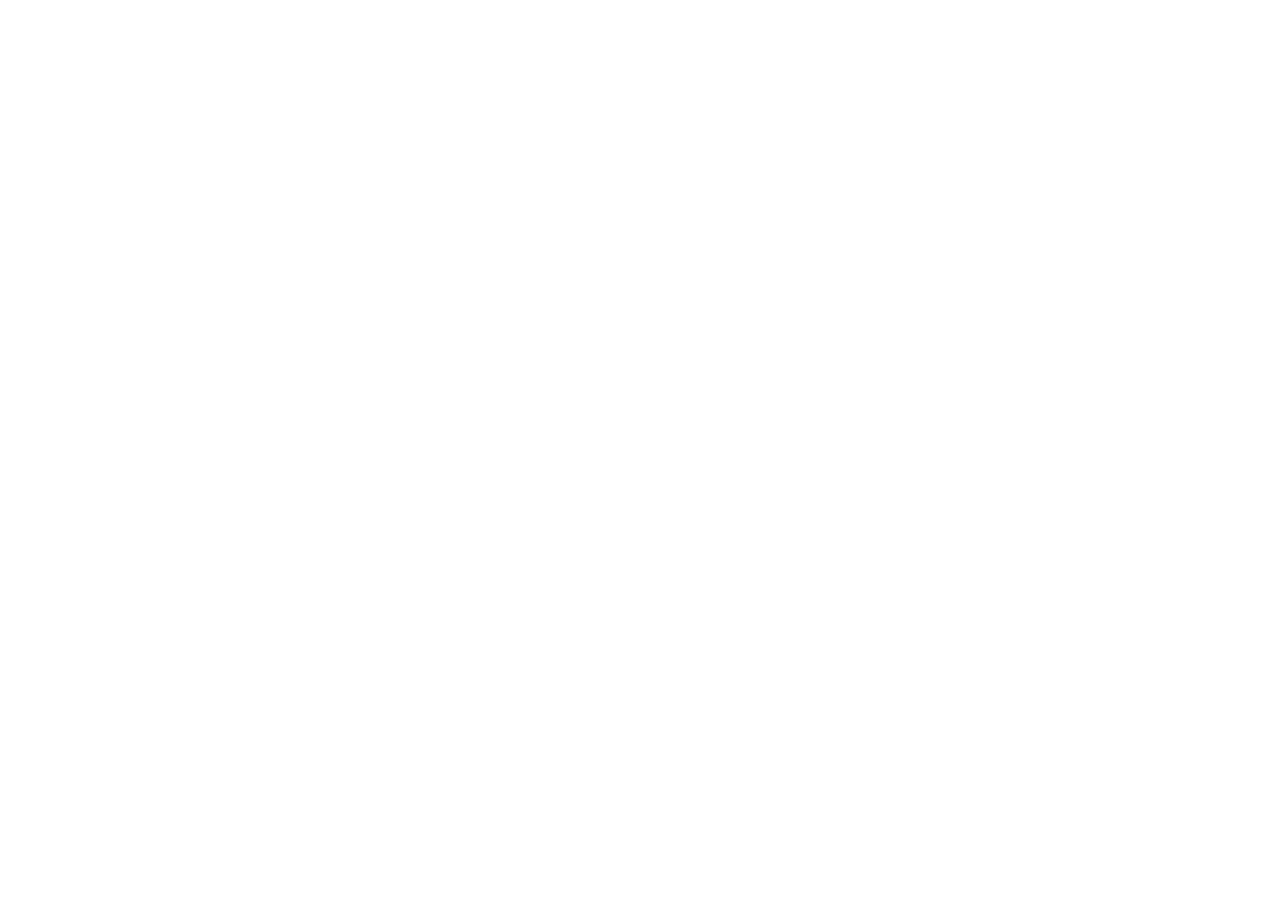
==== game-page.html @ 12ea32f1 "third commit" ====
<!DOCTYPE html>
<html lang="en">
<head>
    <meta charset="UTF-8">
    <meta name="viewport" content="width=device-width, initial-scale=1.0">
    <title>Playing MINISWEEPER</title>
    <link rel="stylesheet" href="game-page-style-sheet.css">
</head>
<body>
    <script src="game-script.js"></script>
</body>
</html>
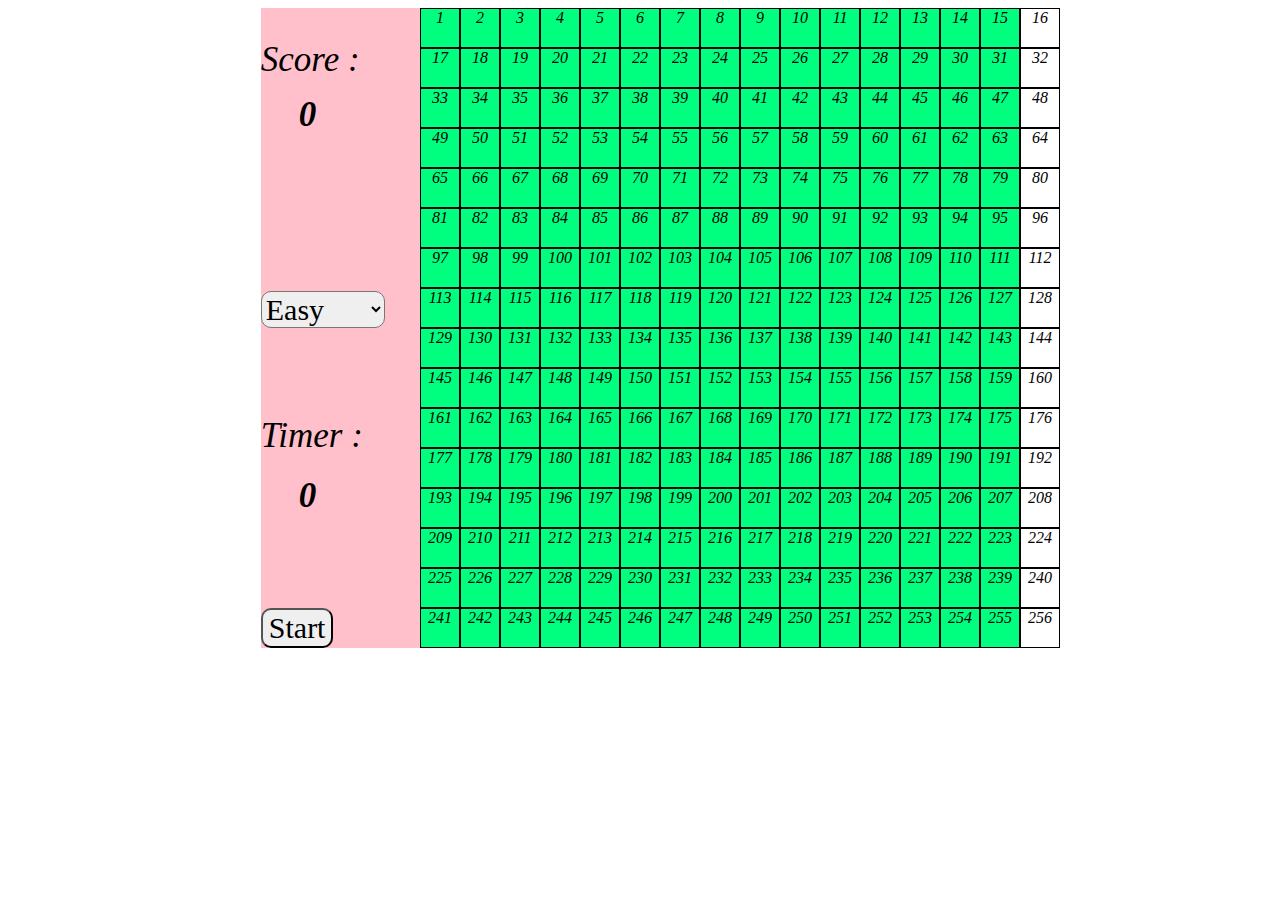
==== commit 270ccaaa: "fourth commit" ====
--- a/game-page.html
+++ b/game-page.html
@@ -8,5 +8,7 @@
 </head>
 <body>
     <script src="game-script.js"></script>
+
+    </div>
 </body>
 </html>--- a/game-page-style-sheet.css
+++ b/game-page-style-sheet.css
@@ -0,0 +1,76 @@
+.Main-div
+{
+    position: relative;
+    width: 60%;
+    left :20%;
+    right: 20%;
+    font-style: oblique;
+    background-color:pink;
+}
+.start-button
+{
+    position: absolute;
+    float: left;
+    bottom: 0;
+    width: auto;
+    height: auto;
+    font-family: cursive;
+    font-size: 30px;
+    border-radius: 10px;
+}
+.Game-level
+{
+    position: absolute;
+    bottom: 50%;
+    width: auto;
+    height: auto;
+    font-family: cursive;
+    font-size: 30px;
+    border-radius: 10px;
+}
+#timer_label
+{
+    position: absolute;
+    font-size: 35px;
+    font-family: cursive;
+    left: 0%;
+    bottom: 30%;
+}
+#time_counter{
+    position: absolute;
+    font-size: 35px;
+    font-family: cursive;
+    left: 5%;
+    bottom: 17%;
+}
+#score_label
+{
+    position: absolute;
+    font-size: 35px;
+    top:5%;
+    font-family: cursive;
+}
+#score
+{
+    position: absolute;
+    font-size: 35px;
+    top:10%;
+    left:5%;
+    font-family: cursive;
+}
+.grid-container
+{
+    display: grid;
+    position: relative;
+    left: 21%;
+    width: 79%;
+    background-color: springgreen;
+    text-align: center;
+    grid-template-rows: repeat(16, 40px);
+    grid-template-columns: repeat(16, 40px);
+}
+.grid-item {
+    border: 1px solid black;
+    text-align: center;
+    top: 50%;
+  }